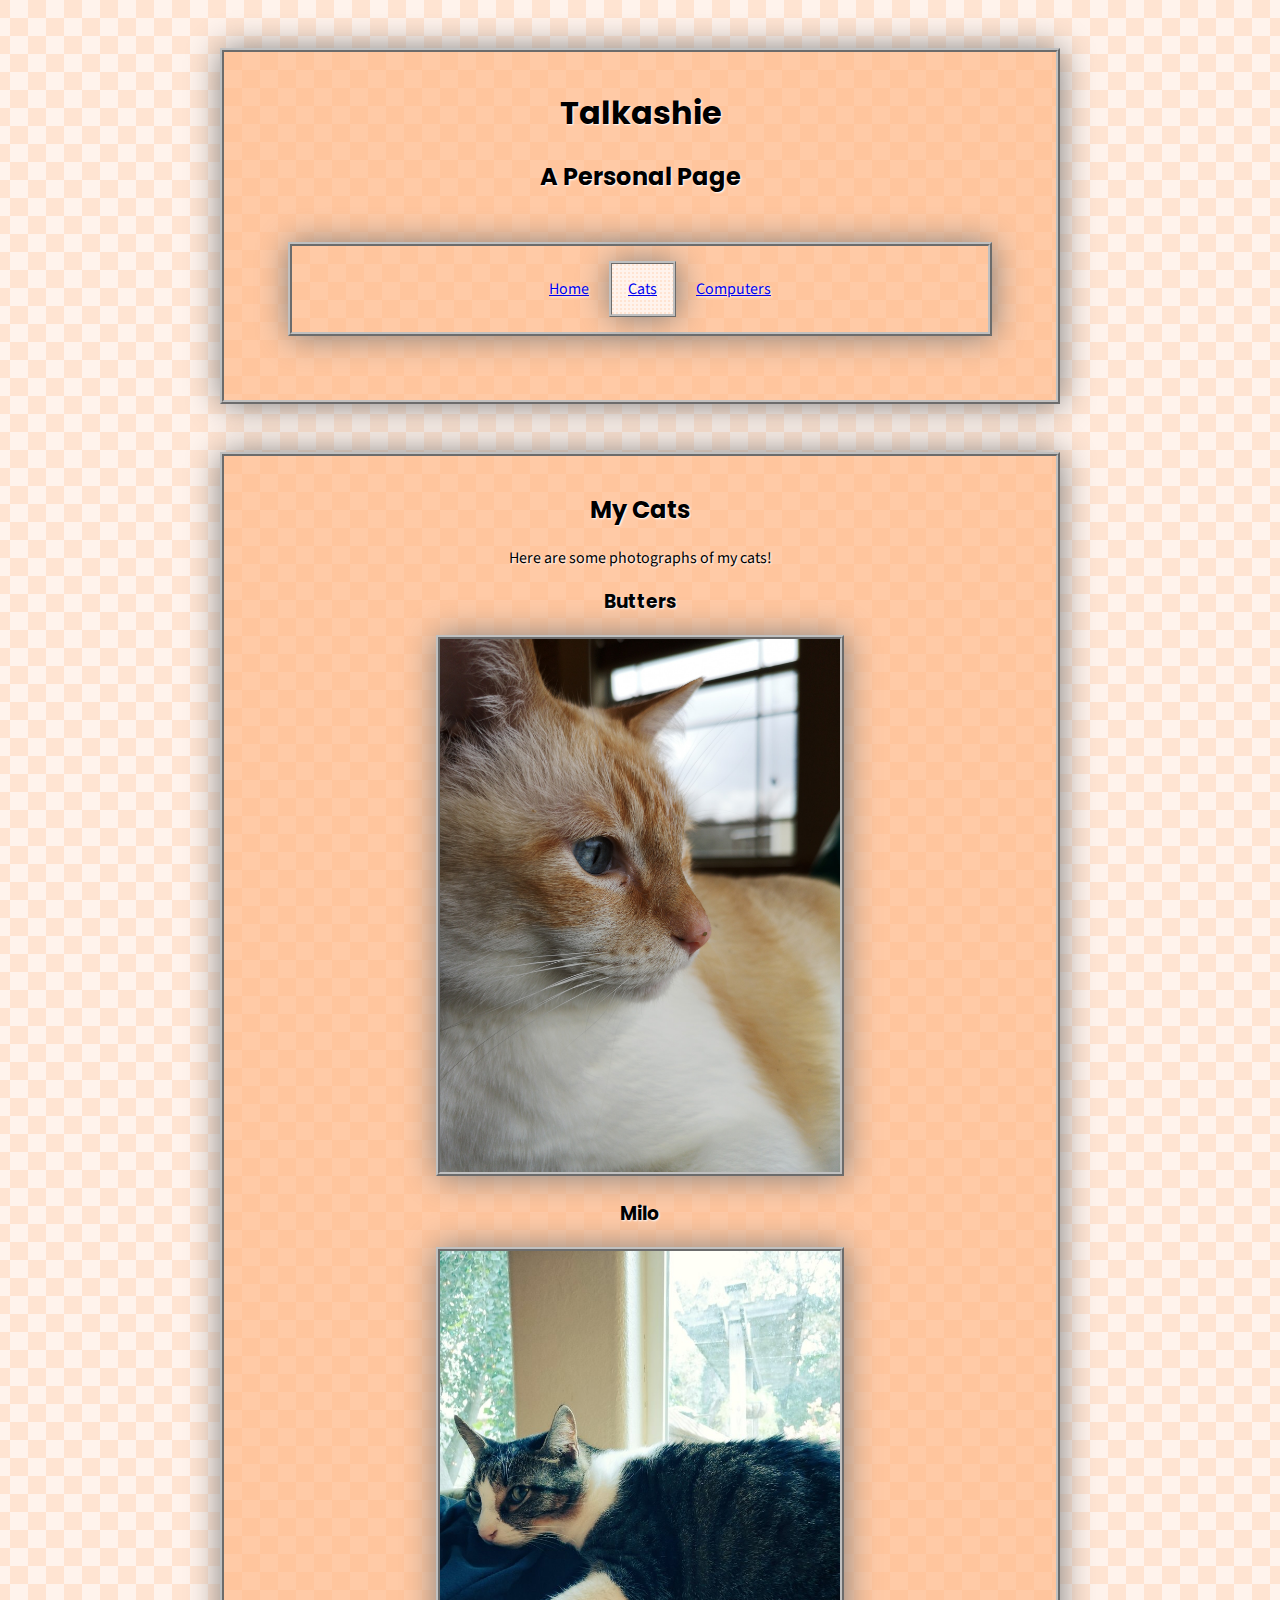
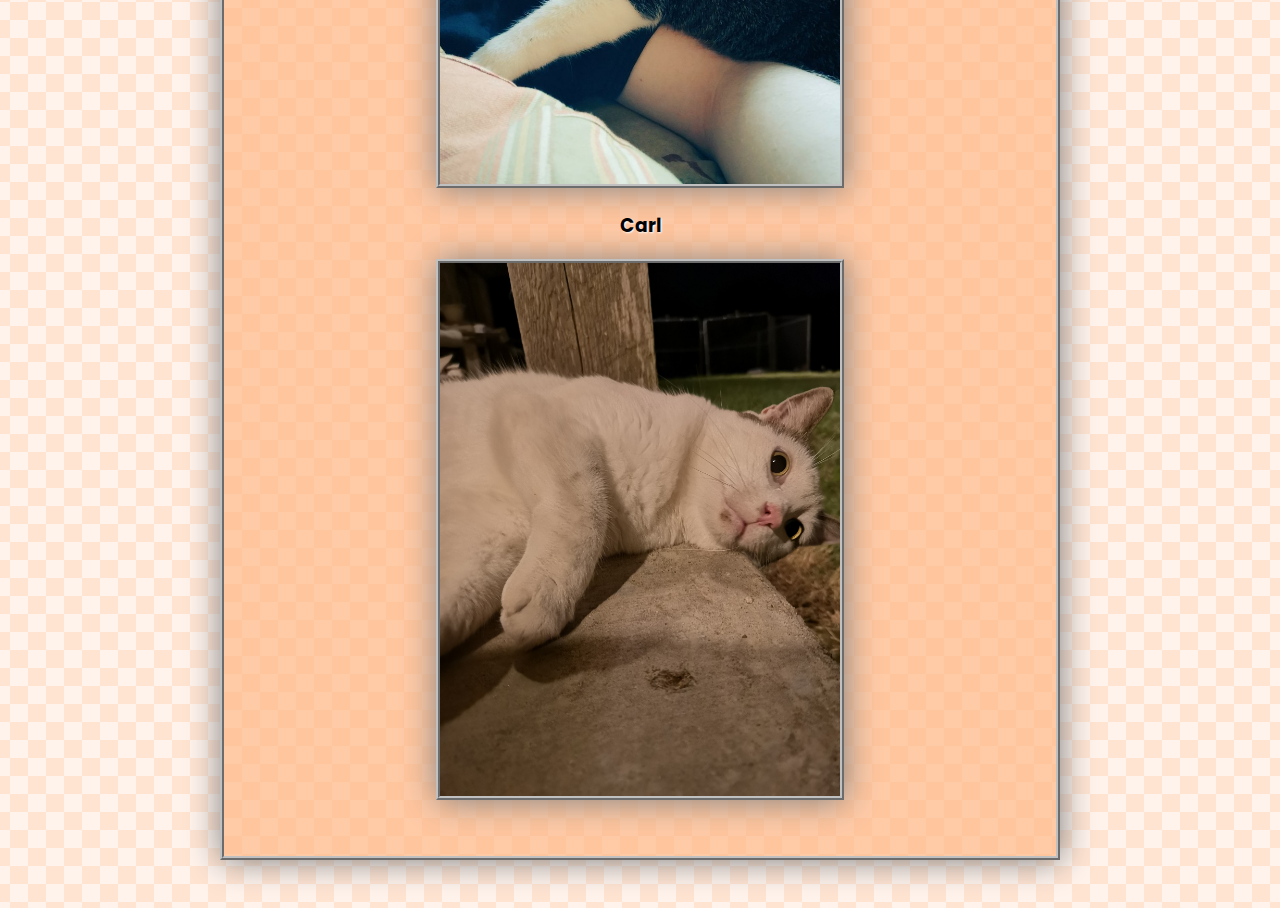
==== cats.html @ 200800cb "make site cool" ====
<!DOCTYPE html>
<html lang="en">

<head>
    <meta charset="UTF-8">
    <meta name="viewport" content="width=device-width, initial-scale=1.0">
    <title>Talkashie</title>
    <link rel="stylesheet" href="_css/styles.css">
    <link rel="preconnect" href="https://fonts.gstatic.com">
    <link href="https://fonts.googleapis.com/css2?family=Poppins:wght@300&family=Source+Sans+Pro&display=swap" rel="stylesheet">
</head>

<body>
    <main>
        <header>
            <h1>Talkashie</h1>
            <h2>A Personal Page</h2>
            <nav class="border">
                <div class="align_center">
                    <ul>
                        <li class="nav"><a href="index.html">Home</a></li>
                        <li class="hilight"><a href="cats.html">Cats</a></li>
                        <li class="nav"><a href="computers.html">Computers</a></li>
                    </ul>
                </div>
            </nav>

        </header>
        <section class="border">
            <h2>My Cats</h2>
            <p>Here are some photographs of my cats!</p>

            <h3>Butters</h3>
            <div class="align_center">
                <img src="_images/butters.jpg" alt="Image of Butters the cat">
            </div>

            <h3>Milo</h3>
            <div class="align_center">
                <img src="_images/milo.jpg" alt="Image of Milo the cat">
            </div>

            <h3>Carl</h3>
            <div class="align_center">
                <img src="_images/carl.jpg" alt="Image of Carl the cat">
            </div><br><br>
        </section>

    </main>
</body>

</html>
---- _css/styles.css ----
html {
    background-image: url(../_images/bg.png);
    display: table;
    margin: auto;
}

body {
    display: table-cell;
    vertical-align: middle;
}

.border {
    background-image: url(../_images/bg2.png);
    border: 4px silver ridge;
    padding: 1em;
    margin: 3em;
    max-width: 50em;
    box-shadow: 1px 1px 2em grey;
}

.align_center {
    text-align: center;
}

header {
    background-image: url(../_images/bg2.png);
    min-height: 15em;
    border: 4px silver ridge;
    padding: 1em;
    margin: 3em;
    max-width: 50em;
    box-shadow: 1px 1px 2em grey;
}

img {
    display: inline-block;
    border: 4px silver ridge;
    width: 50%;
    box-shadow: 1px 1px 2em grey;
}

h1,
h2,
h3,
h4,
p,
ul,
li {
    text-align: center;
    text-shadow: 1px 1px 2px white;
}

p {
    margin-left: 12em;
    margin-right: 12em;
}

.nav {

    list-style: outside;
    display: inline;
    padding: 14px 16px;
}

.hilight {
    background-image: url(../_images/bg3.png);
    border: 3px silver ridge;
    max-width: 50em;
    box-shadow: 1px 1px 2em grey;
    list-style: outside;
    display: inline;
    padding: 14px 16px;
}

h1,
h2,
h3,
h4 {
    font-family: 'Poppins', sans-serif;
}

p,
li {
    font-family: 'Source Sans Pro', sans-serif;
}

header,
section {
    min-width: 35em;
}
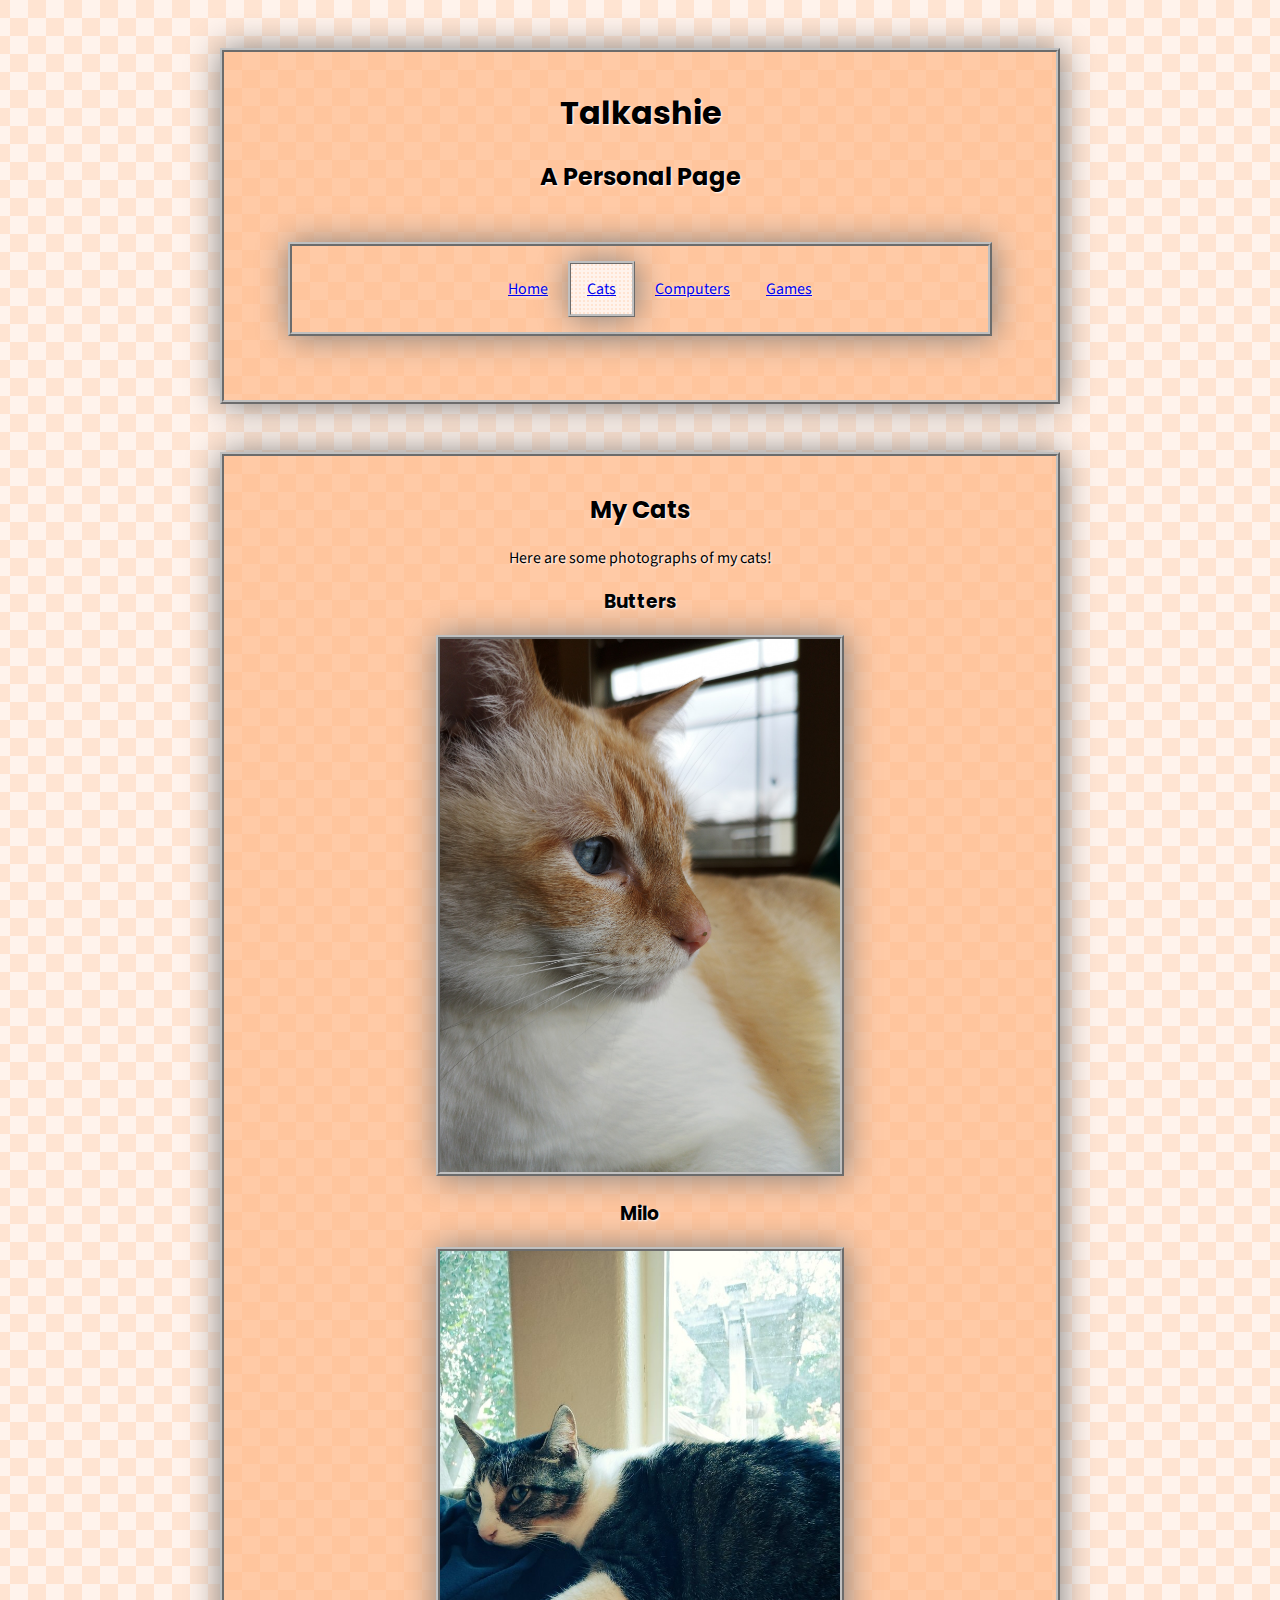
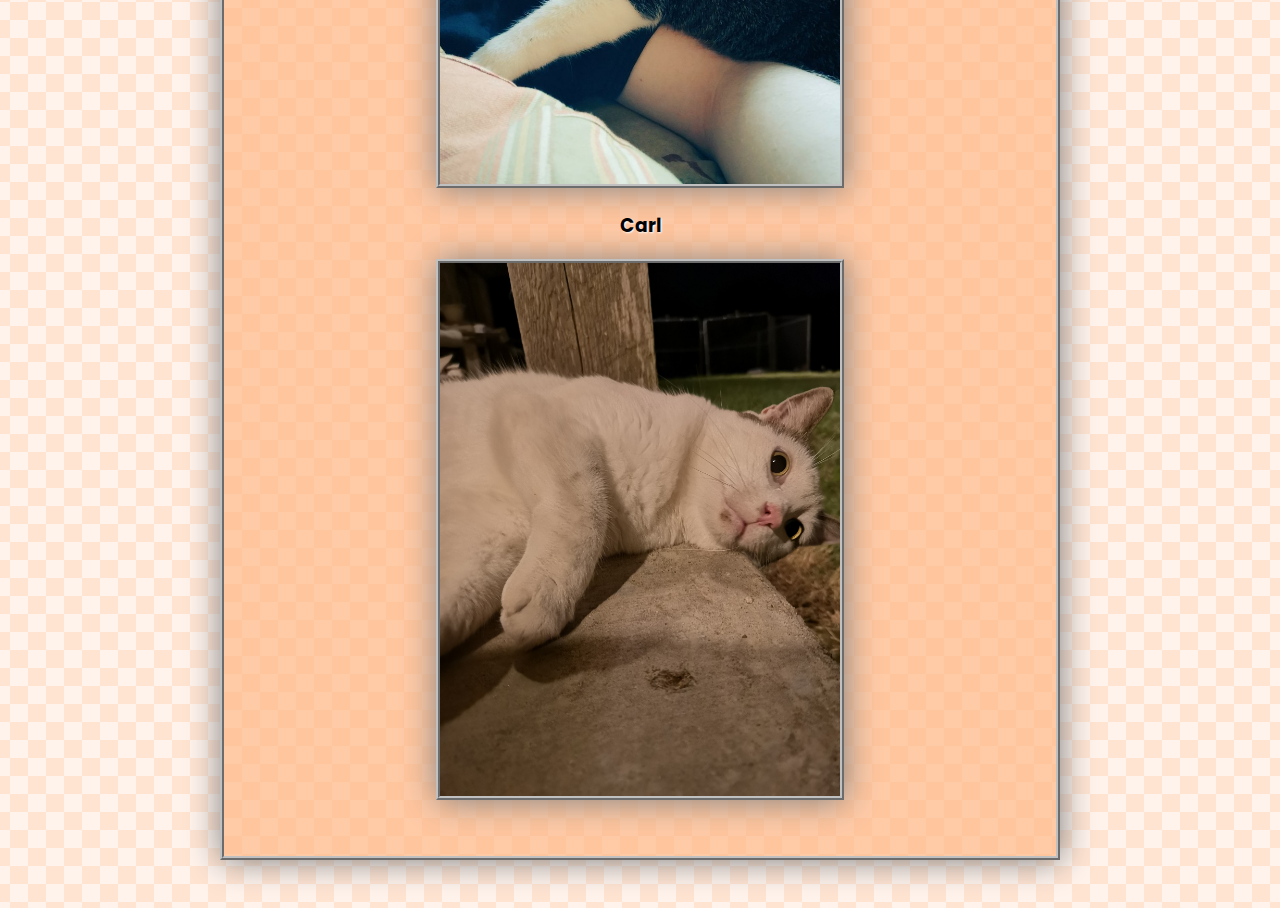
==== commit 8d3fed0b: "cool things!!!!!!!!!!!!!!" ====
--- a/cats.html
+++ b/cats.html
@@ -5,7 +5,7 @@
     <meta charset="UTF-8">
     <meta name="viewport" content="width=device-width, initial-scale=1.0">
     <title>Talkashie</title>
-    <link rel="stylesheet" href="_css/styles.css">
+    <link rel="stylesheet" href="css/styles.css">
     <link rel="preconnect" href="https://fonts.gstatic.com">
     <link href="https://fonts.googleapis.com/css2?family=Poppins:wght@300&family=Source+Sans+Pro&display=swap" rel="stylesheet">
 </head>
@@ -21,6 +21,7 @@
                         <li class="nav"><a href="index.html">Home</a></li>
                         <li class="hilight"><a href="cats.html">Cats</a></li>
                         <li class="nav"><a href="computers.html">Computers</a></li>
+                        <li class="nav"><a href="games.html">Games</a></li>
                     </ul>
                 </div>
             </nav>
@@ -32,17 +33,17 @@
 
             <h3>Butters</h3>
             <div class="align_center">
-                <img src="_images/butters.jpg" alt="Image of Butters the cat">
+                <img src="images/butters.jpg" alt="Image of Butters the cat">
             </div>
 
             <h3>Milo</h3>
             <div class="align_center">
-                <img src="_images/milo.jpg" alt="Image of Milo the cat">
+                <img src="images/milo.jpg" alt="Image of Milo the cat">
             </div>
 
             <h3>Carl</h3>
             <div class="align_center">
-                <img src="_images/carl.jpg" alt="Image of Carl the cat">
+                <img src="images/carl.jpg" alt="Image of Carl the cat">
             </div><br><br>
         </section>
 
--- a/css/styles.css
+++ b/css/styles.css
@@ -0,0 +1,90 @@
+html {
+    background-image: url(../images/bg.png);
+    display: table;
+    margin: auto;
+}
+
+body {
+    display: table-cell;
+    vertical-align: middle;
+}
+
+.border {
+    background-image: url(../images/bg2.png);
+    border: 4px silver ridge;
+    padding: 1em;
+    margin: 3em;
+    max-width: 50em;
+    box-shadow: 1px 1px 2em grey;
+}
+
+.align_center {
+    text-align: center;
+}
+
+header {
+    background-image: url(../images/bg2.png);
+    min-height: 15em;
+    border: 4px silver ridge;
+    padding: 1em;
+    margin: 3em;
+    max-width: 50em;
+    box-shadow: 1px 1px 2em grey;
+}
+
+img {
+    display: inline-block;
+    border: 4px silver ridge;
+    width: 50%;
+    box-shadow: 1px 1px 2em grey;
+}
+
+h1,
+h2,
+h3,
+h4,
+p,
+ul,
+li {
+    text-align: center;
+    text-shadow: 1px 1px 2px white;
+}
+
+p {
+    margin-left: 12em;
+    margin-right: 12em;
+}
+
+.nav {
+
+    list-style: outside;
+    display: inline;
+    padding: 14px 16px;
+}
+
+.hilight {
+    background-image: url(../images/bg3.png);
+    border: 3px silver ridge;
+    max-width: 50em;
+    box-shadow: 1px 1px 2em grey;
+    list-style: outside;
+    display: inline;
+    padding: 14px 16px;
+}
+
+h1,
+h2,
+h3,
+h4 {
+    font-family: 'Poppins', sans-serif;
+}
+
+p,
+li {
+    font-family: 'Source Sans Pro', sans-serif;
+}
+
+header,
+section {
+    min-width: 35em;
+}
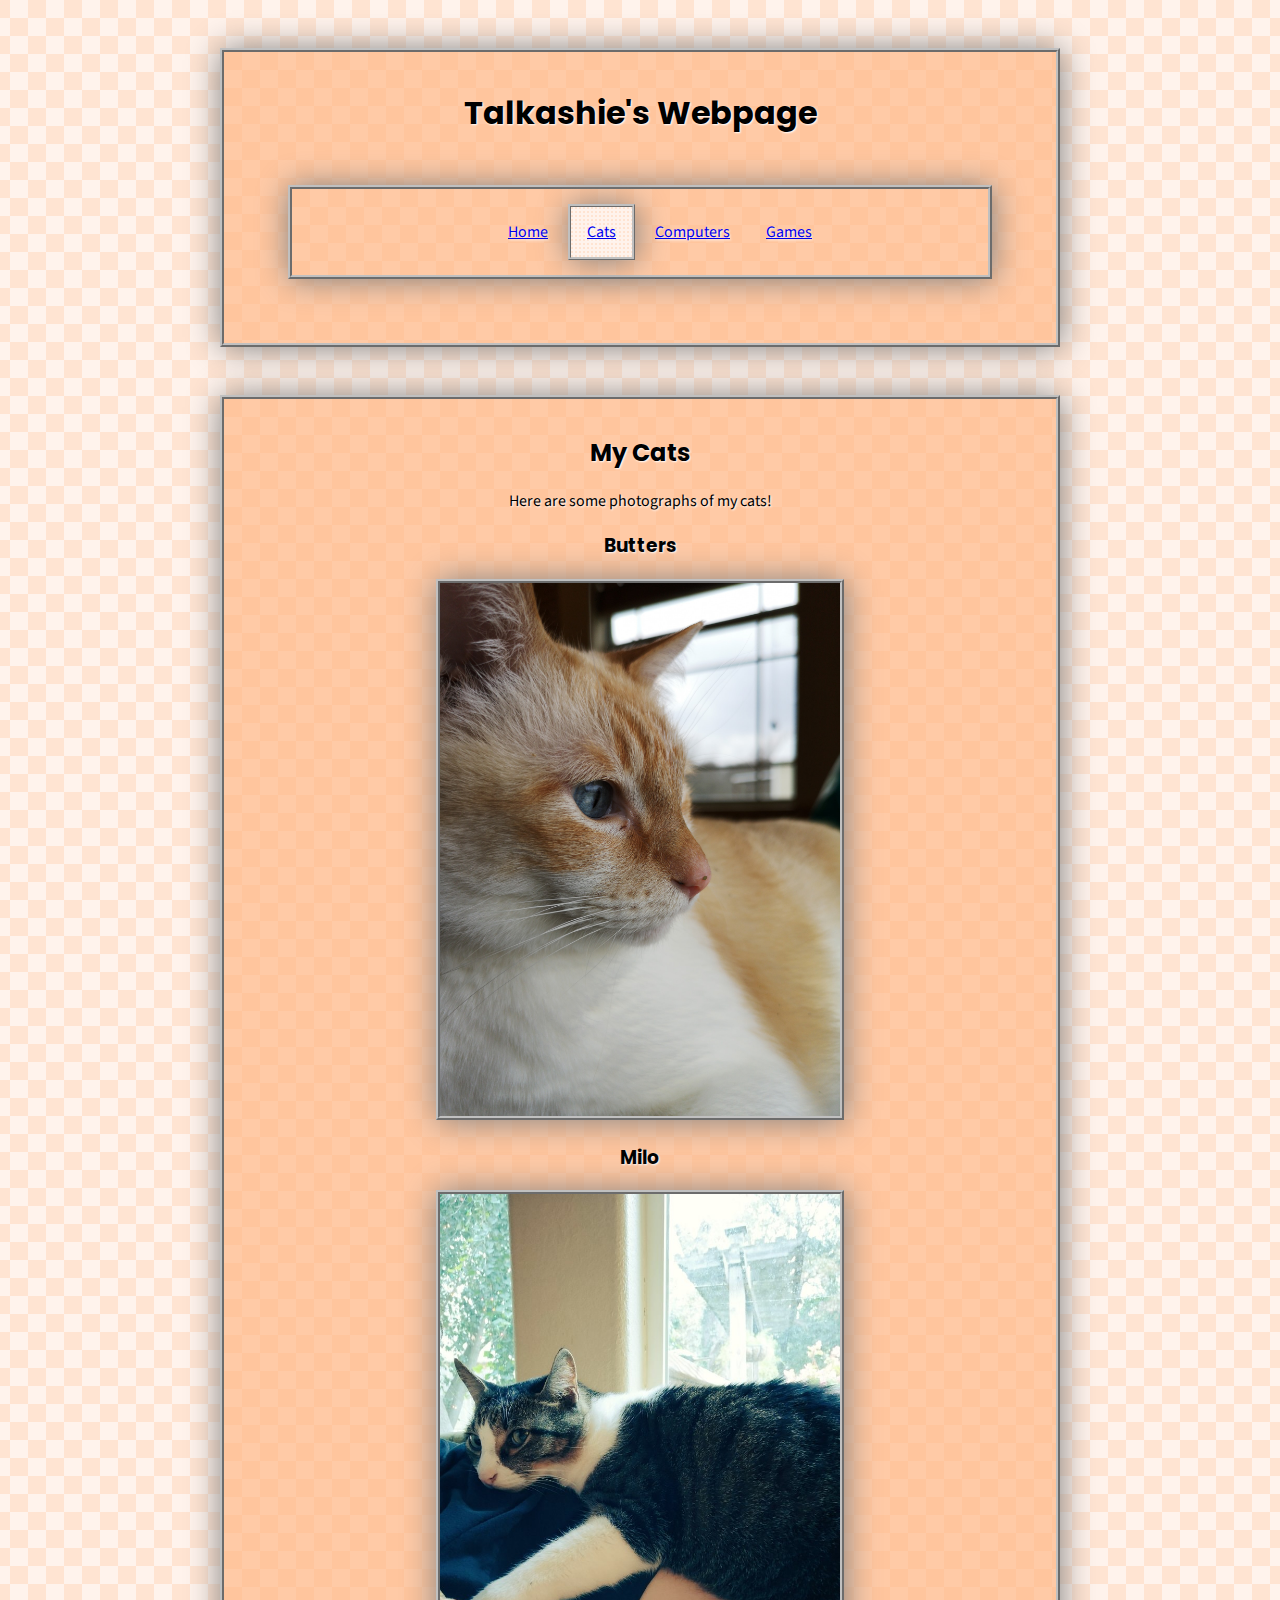
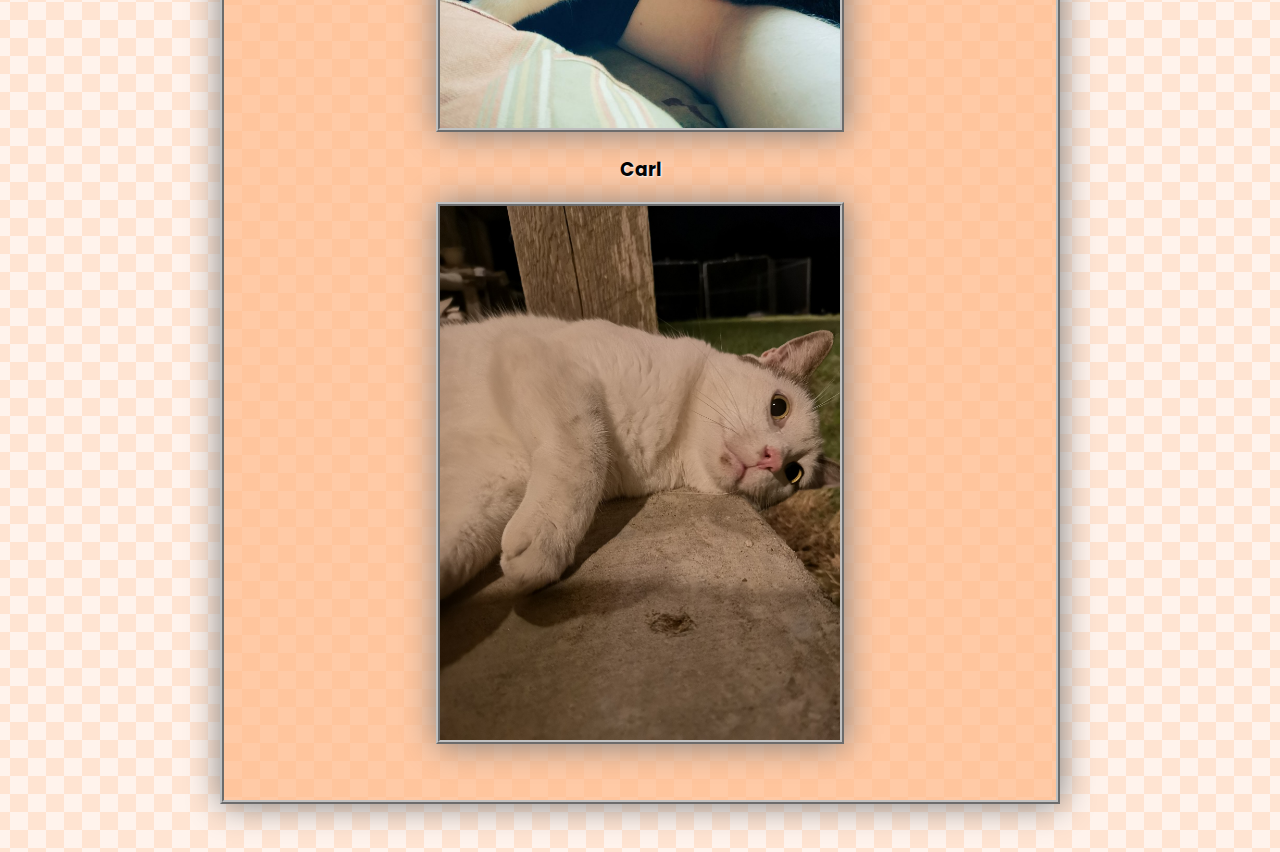
==== commit 09d32b0c: "fix header!!!!<3" ====
--- a/cats.html
+++ b/cats.html
@@ -13,8 +13,8 @@
 <body>
     <main>
         <header>
-            <h1>Talkashie</h1>
-            <h2>A Personal Page</h2>
+            <h1>Talkashie's Webpage</h1>
+
             <nav class="border">
                 <div class="align_center">
                     <ul>
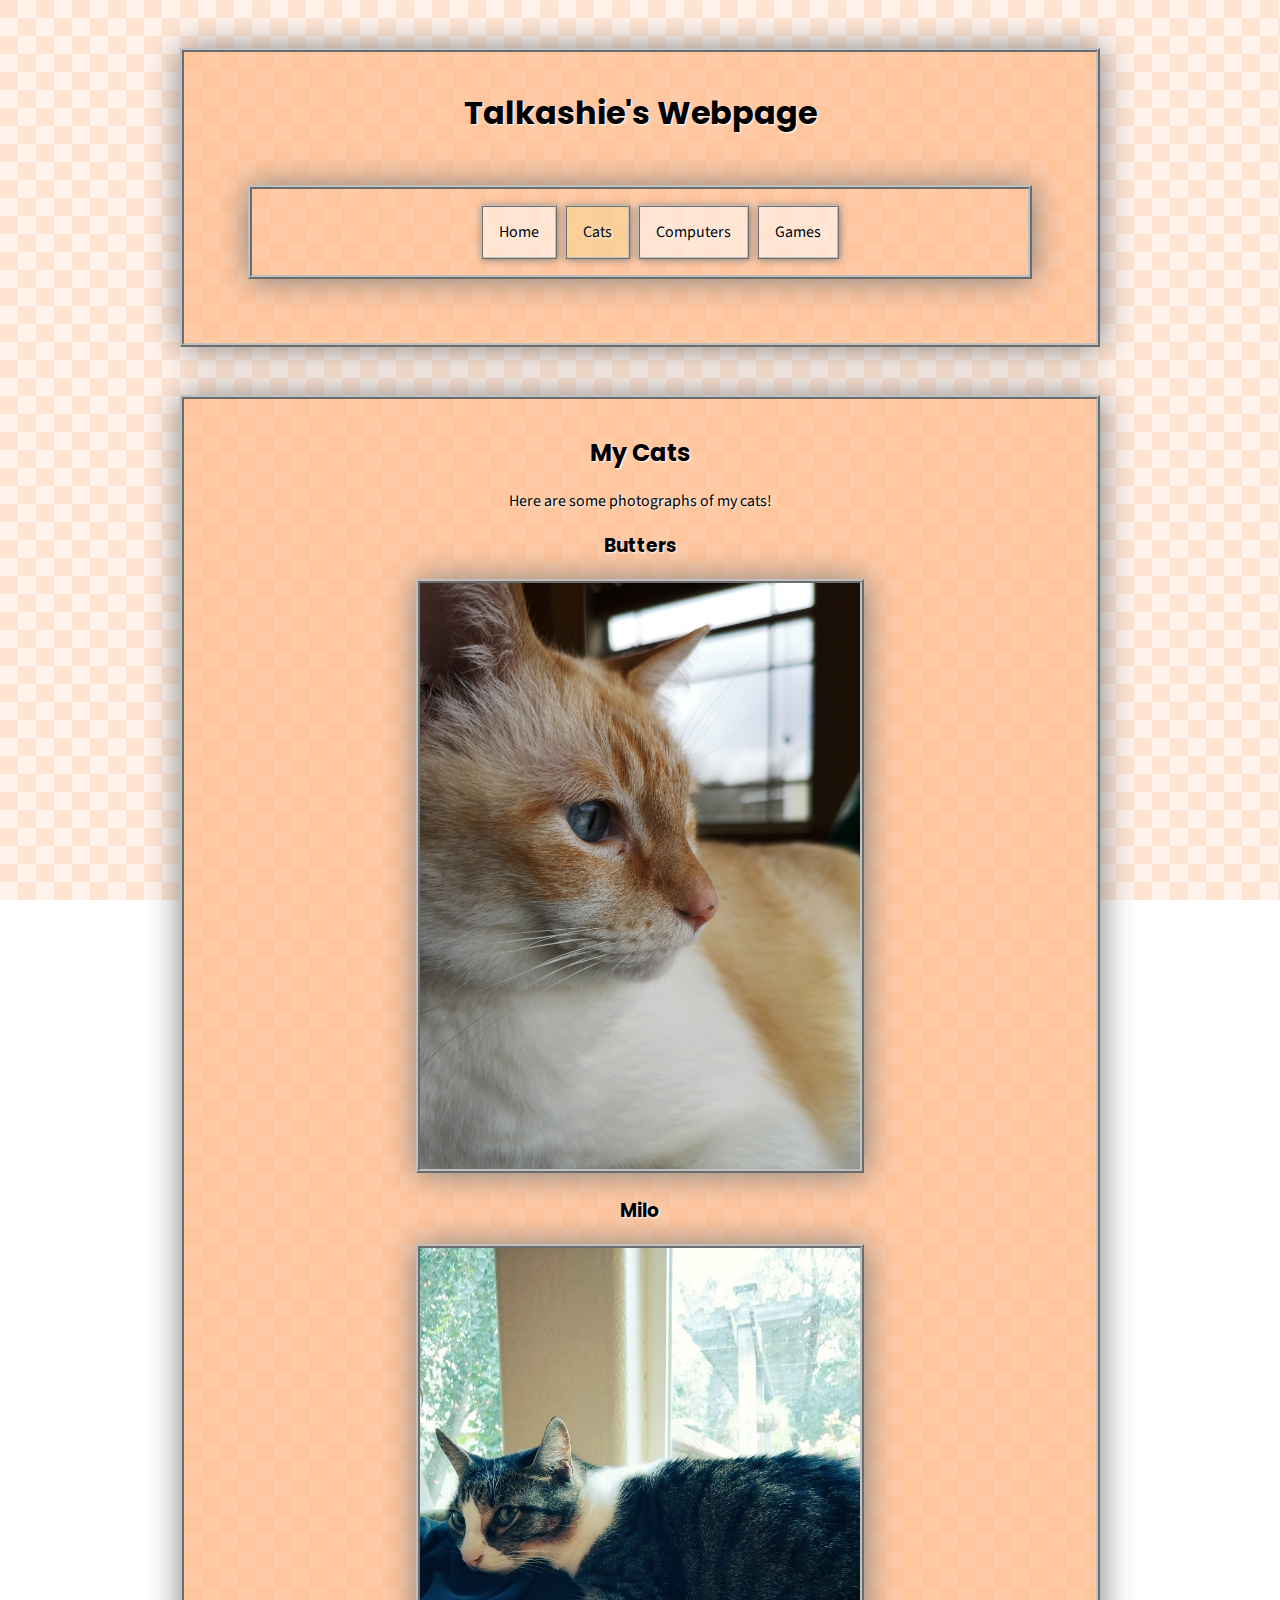
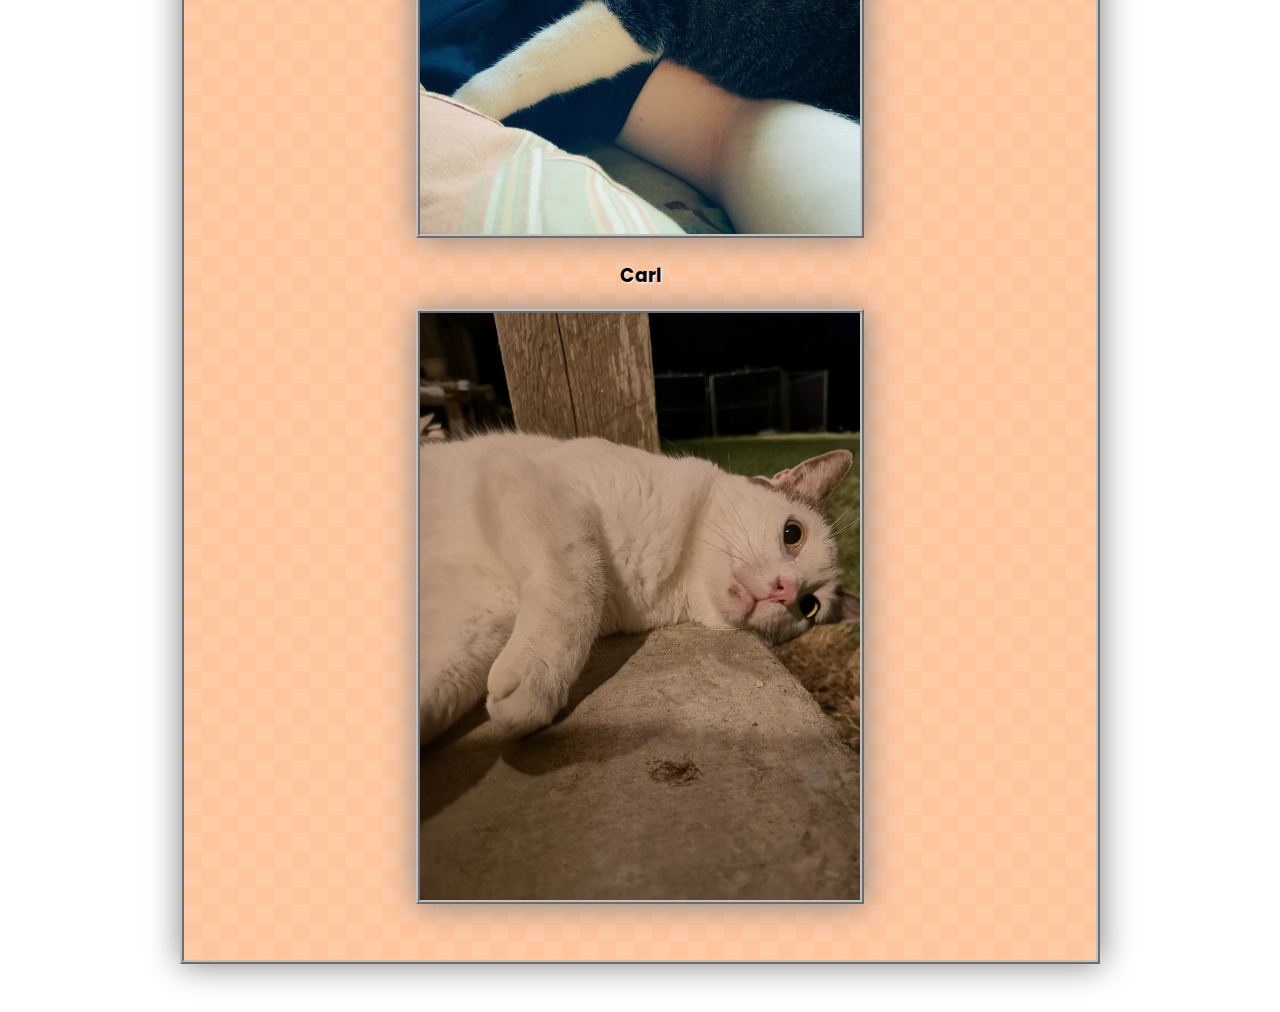
==== commit 7b92651e: "fancify buttons" ====
--- a/cats.html
+++ b/cats.html
@@ -19,7 +19,7 @@
                 <div class="align_center">
                     <ul>
                         <li class="nav"><a href="index.html">Home</a></li>
-                        <li class="hilight"><a href="cats.html">Cats</a></li>
+                        <li class="nav"><a class="hilight" href="cats.html">Cats</a></li>
                         <li class="nav"><a href="computers.html">Computers</a></li>
                         <li class="nav"><a href="games.html">Games</a></li>
                     </ul>
--- a/css/styles.css
+++ b/css/styles.css
@@ -2,6 +2,7 @@
     background-image: url(../images/bg.png);
     display: table;
     margin: auto;
+    background-attachment: fixed;
 }
 
 body {
@@ -14,7 +15,7 @@
     border: 4px silver ridge;
     padding: 1em;
     margin: 3em;
-    max-width: 50em;
+    max-width: 55em;
     box-shadow: 1px 1px 2em grey;
 }
 
@@ -59,18 +60,12 @@
 
     list-style: outside;
     display: inline;
-    padding: 14px 16px;
+    padding: 2px;
+    transition-duration: 0.4s;
 }
 
-.hilight {
-    background-image: url(../images/bg3.png);
-    border: 3px silver ridge;
-    max-width: 50em;
-    box-shadow: 1px 1px 2em grey;
-    list-style: outside;
-    display: inline;
-    padding: 14px 16px;
-}
+
+
 
 h1,
 h2,
@@ -86,5 +81,45 @@
 
 header,
 section {
-    min-width: 35em;
+    max-width: 90em;
+    min-width: 45em;
 }
+
+a:link,
+a:visited {
+    background-color: rgba(255, 255, 255, 0.53);
+    color: black;
+    border: 2px ridge silver;
+    padding: 14px 16px;
+    text-align: center;
+    text-decoration: none;
+    transition-duration: 0.4s;
+    display: inline;
+    box-shadow: 1px 1px 0.5em grey;
+    text-shadow: 1px 1px 2px white;
+    
+}
+
+a:hover {
+    background-color: rgba(124, 93, 34, 0.15);
+    box-shadow: 1px 1px 1em rgba(255, 255, 255, 0.53);
+}
+
+a.hilight:link,
+a.hilight:visited {
+    color: black;
+    border: 2px ridge silver;
+    padding: 14px 16px;
+    text-align: center;
+    text-decoration: none;
+    transition-duration: 0.4s;
+    display: inline;
+    box-shadow: 1px 1px 0.5em grey;
+    text-shadow: 1px 1px 2px white;
+    background-color: rgba(247, 212, 147, 0.64);
+}
+
+a.hilight:hover {
+    background-color: rgba(124, 93, 34, 0.15);
+    box-shadow: 1px 1px 1em rgba(255, 255, 255, 0.53);
+}
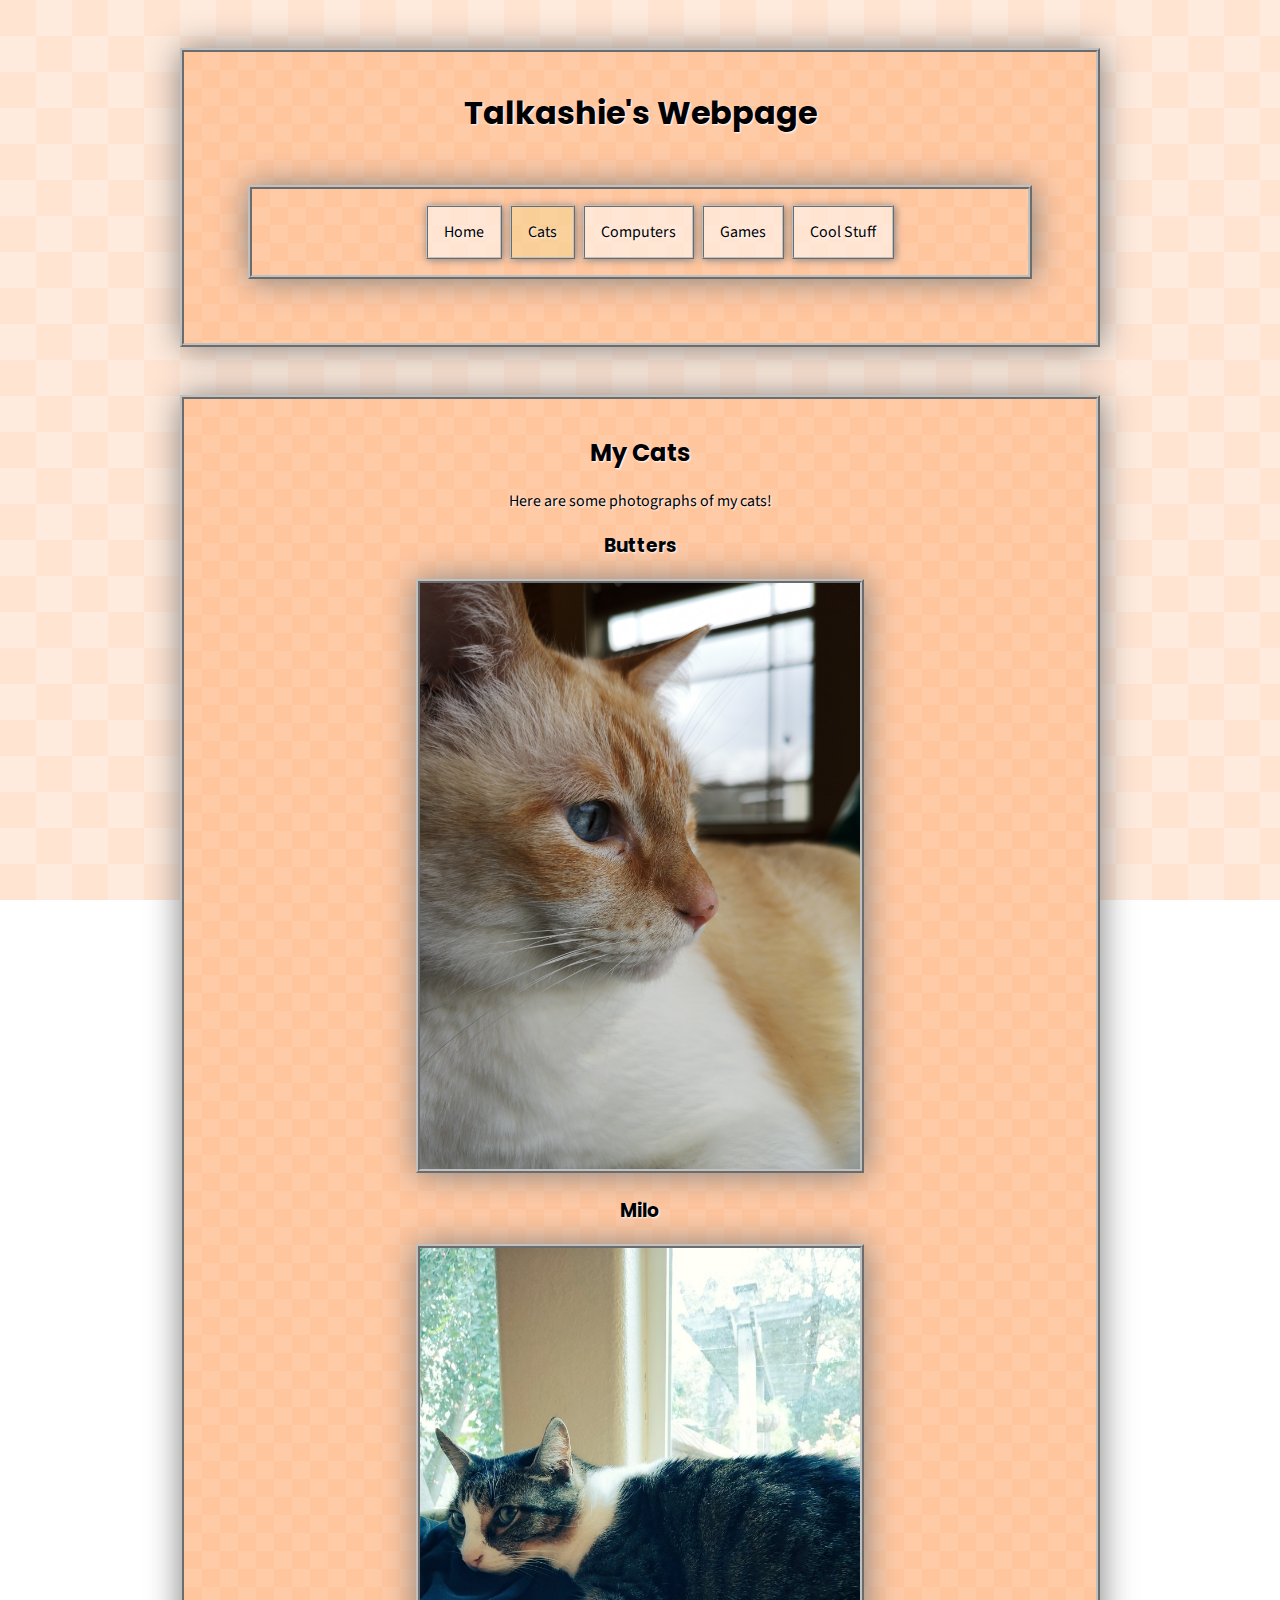
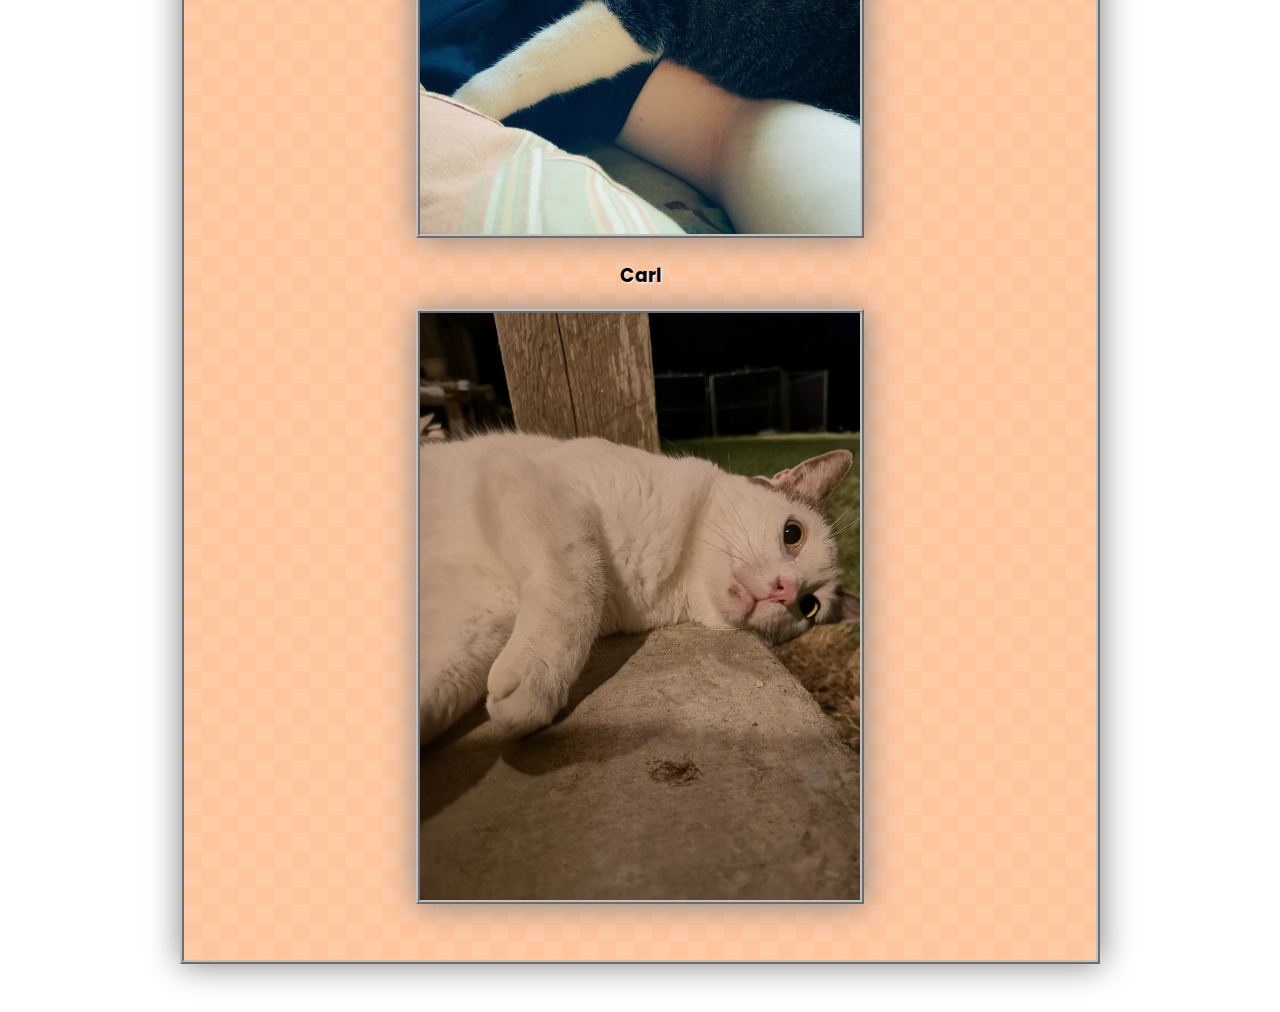
==== commit 747c54f3: "Apply favicon across the whole site" ====
--- a/cats.html
+++ b/cats.html
@@ -8,6 +8,7 @@
     <link rel="stylesheet" href="css/styles.css">
     <link rel="preconnect" href="https://fonts.gstatic.com">
     <link href="https://fonts.googleapis.com/css2?family=Poppins:wght@300&family=Source+Sans+Pro&display=swap" rel="stylesheet">
+    <link rel="icon" href="images/animated_favicon.gif" type="image/gif">
 </head>
 
 <body>
@@ -22,6 +23,7 @@
                         <li class="nav"><a class="hilight" href="cats.html">Cats</a></li>
                         <li class="nav"><a href="computers.html">Computers</a></li>
                         <li class="nav"><a href="games.html">Games</a></li>
+                        <li class="nav"><a href="coolstuff.html">Cool Stuff</a></li>
                     </ul>
                 </div>
             </nav>
